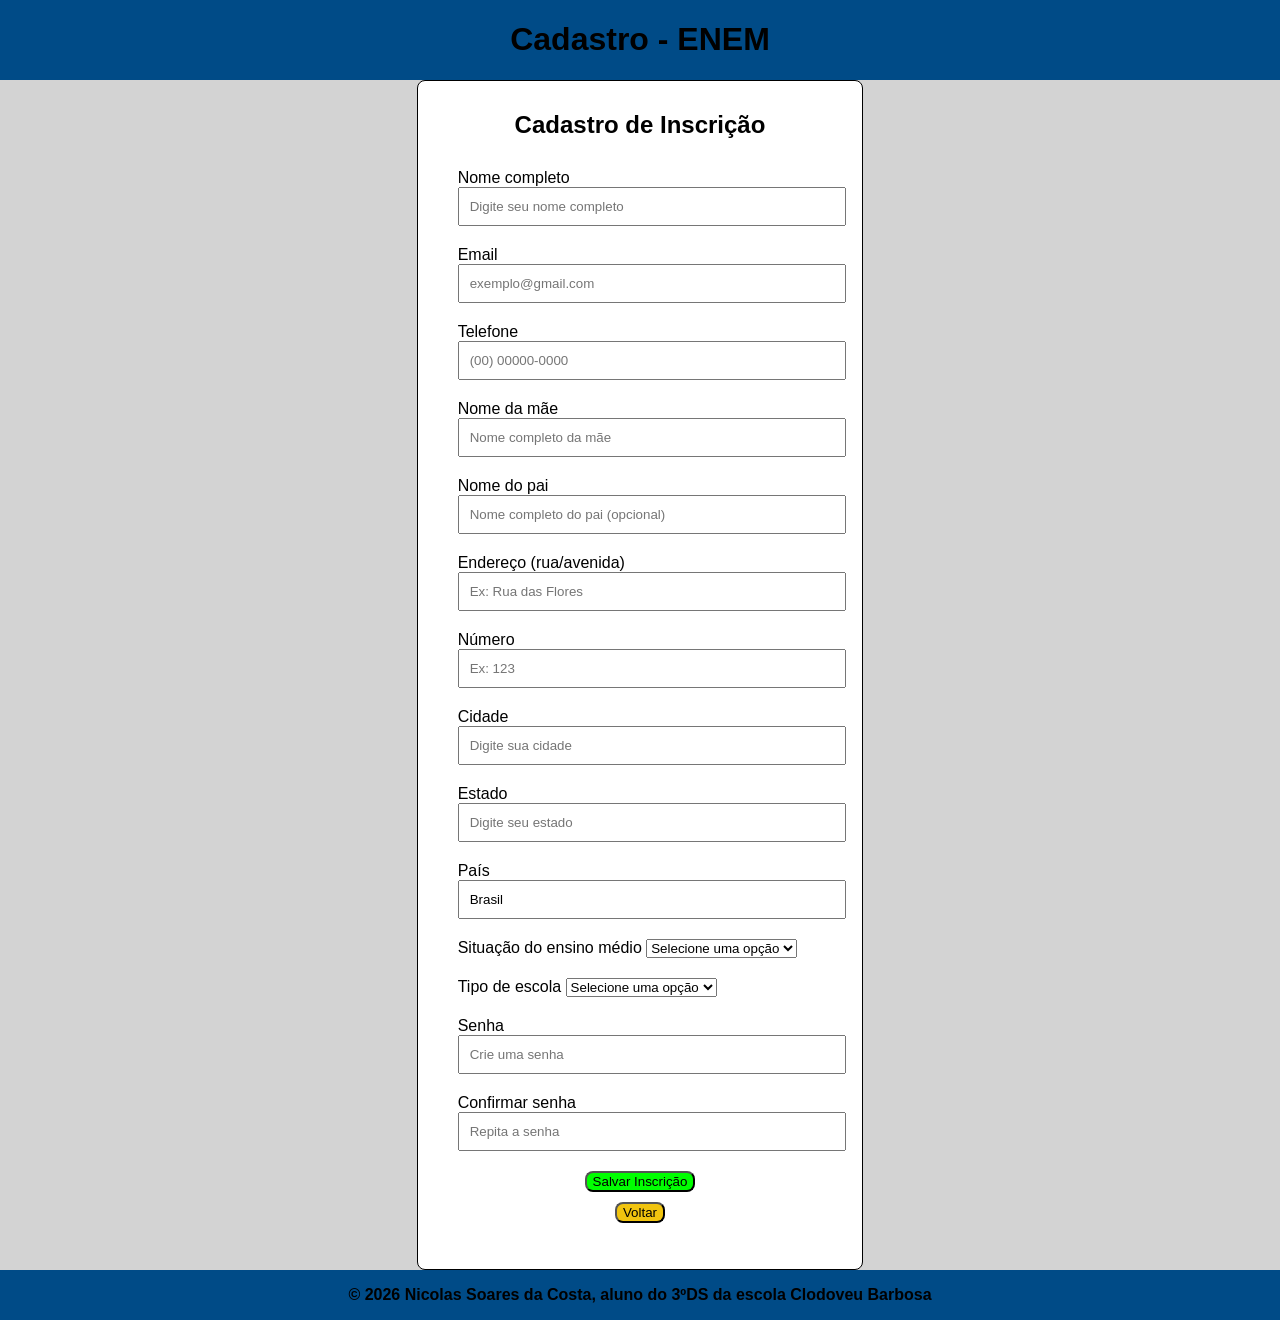
==== cadastro.html @ 23f127f5 "Criação de tela de login c/validação, e tela de cadastro s/validação ou s/script (não deu tempo)" ====
<!DOCTYPE html>
<html lang="pt-BR">
<head>
    <meta charset="UTF-8">
    <meta name="viewport" content="width=device-width, initial-scale=1.0">
    <title>Cadastro - Enem</title>
    <link rel="stylesheet" href="style.css">
</head>
<body>
    <header><h1><strong>Cadastro - ENEM</strong></h1></header>

    <div class="container">
        <h2 class="titulo">Cadastro de Inscrição</h2>
   
        <div class="campo-cadastro">
            <label for="nome-completo">Nome completo</label>
            <input type="text" id="nome-completo" placeholder="Digite seu nome completo" required>
        </div>
    
        <div class="campo-cadastro">
            <label for="email-cadastro">Email</label>
            <input type="email" id="email-cadastro" placeholder="exemplo@gmail.com" required>
        </div>
    
        <div class="campo-cadastro">
            <label for="telefone">Telefone</label>
            <input type="tel" id="telefone" placeholder="(00) 00000-0000" required>
        </div>
    
        <div class="campo-cadastro">
            <label for="nome-mae">Nome da mãe</label>
            <input type="text" id="nome-mae" placeholder="Nome completo da mãe" required>
        </div>
    
        <div class="campo-cadastro">
            <label for="nome-pai">Nome do pai</label>
            <input type="text" id="nome-pai" placeholder="Nome completo do pai (opcional)">
        </div>
    
        <div class="campo-cadastro">
            <label for="endereco">Endereço (rua/avenida)</label>
            <input type="text" id="endereco" placeholder="Ex: Rua das Flores" required>
        </div>
   
        <div class="campo-cadastro">
            <label for="numero">Número</label>
            <input type="text" id="numero" placeholder="Ex: 123" required>
        </div>
    
        <div class="campo-cadastro">
            <label for="cidade">Cidade</label>
            <input type="text" id="cidade" placeholder="Digite sua cidade" required>
        </div>
    
        <div class="campo-cadastro">
            <label for="estado">Estado</label>
            <input type="text" id="estado" placeholder="Digite seu estado" required>
        </div>
    
        <div class="campo-cadastro">
            <label for="pais">País</label>
            <input type="text" id="pais" placeholder="Ex: Brasil" value="Brasil" required>
        </div>
    
        <div class="campo-cadastro">
            <label for="situacao-ensino">Situação do ensino médio</label>
            <select id="situacao-ensino" required>
                <option value="" disabled selected>Selecione uma opção</option>
                <option value="concluido">Já concluí</option>
                <option value="cursando">Estou cursando</option>
            </select>
        </div>
    
        <div class="campo-cadastro">
            <label for="tipo-escola">Tipo de escola</label>
            <select id="tipo-escola" required>
                <option value="" disabled selected>Selecione uma opção</option>
                <option value="publica">Pública</option>
                <option value="privada">Privada</option>
            </select>
        </div>
    
        <div class="campo-cadastro">
            <label for="senha-cadastro">Senha</label>
            <input type="password" id="senha-cadastro" placeholder="Crie uma senha" required>
        </div>
    
        <div class="campo-cadastro">
            <label for="confirma-senha">Confirmar senha</label>
            <input type="password" id="confirma-senha" placeholder="Repita a senha" required>
        </div>
    
        <button class="btn-salvar" onclick="salvarInscricao()">Salvar Inscrição</button>
        <button class="btn-voltar" onclick="history.back()">Voltar</button>
    
        <div id="error-cadastro" class="error-message"><p></p></div>
    </div>    

    <footer class="rodape">
        <p><strong>© 2026 Nicolas Soares da Costa, aluno do 3ºDS da escola Clodoveu Barbosa</strong></p>
    </footer>
    <script src="script.js"></script>
</body>
</html>
---- style.css ----
*{
    font-family: 'Roboto', sans-serif;
}

body{
    margin: 0;
    display: flex;
    flex-direction: column;
    min-height: 100vh;
    background-color: #d3d3d3;
}

header{
    background-color: #004b87;
    display: flex;
    justify-content: center;
}

input{
    width: 100%;
    padding: 10px;
}

.campo-cadastro{
    padding: 10px;
}

.btn-login{
    background-color: #00FF00;
    border-radius: 8px;
    align-self: center;
    margin-top: 10px;
    margin-bottom: 10px;
}

.btn-salvar{
    background-color: #00FF00;
    border-radius: 8px;
    align-self: center;
    margin-top: 10px;
}

.btn-voltar{
    background-color: #f1c40f;
    border-radius: 8px;
    align-self: center;
    margin-top: 10px;
}

a{
    align-self: center;
}

.container{
    background-color: white;
    border: 1px solid #000;
    border-radius: 8px;
    padding: 30px;
    margin: auto;
    max-width: 4000px;
    flex-direction: column;
    display: flex;
}

.rodape{
    background-color: #004b87;
    text-align: center;
    margin-top: auto;   
}

.titulo{
    align-self: center;
    margin-top: 0;
}

.error-resposta {
    color: #ff0000;
    font-size: 8px;
    margin-top: 8px;
    text-align: center;
}
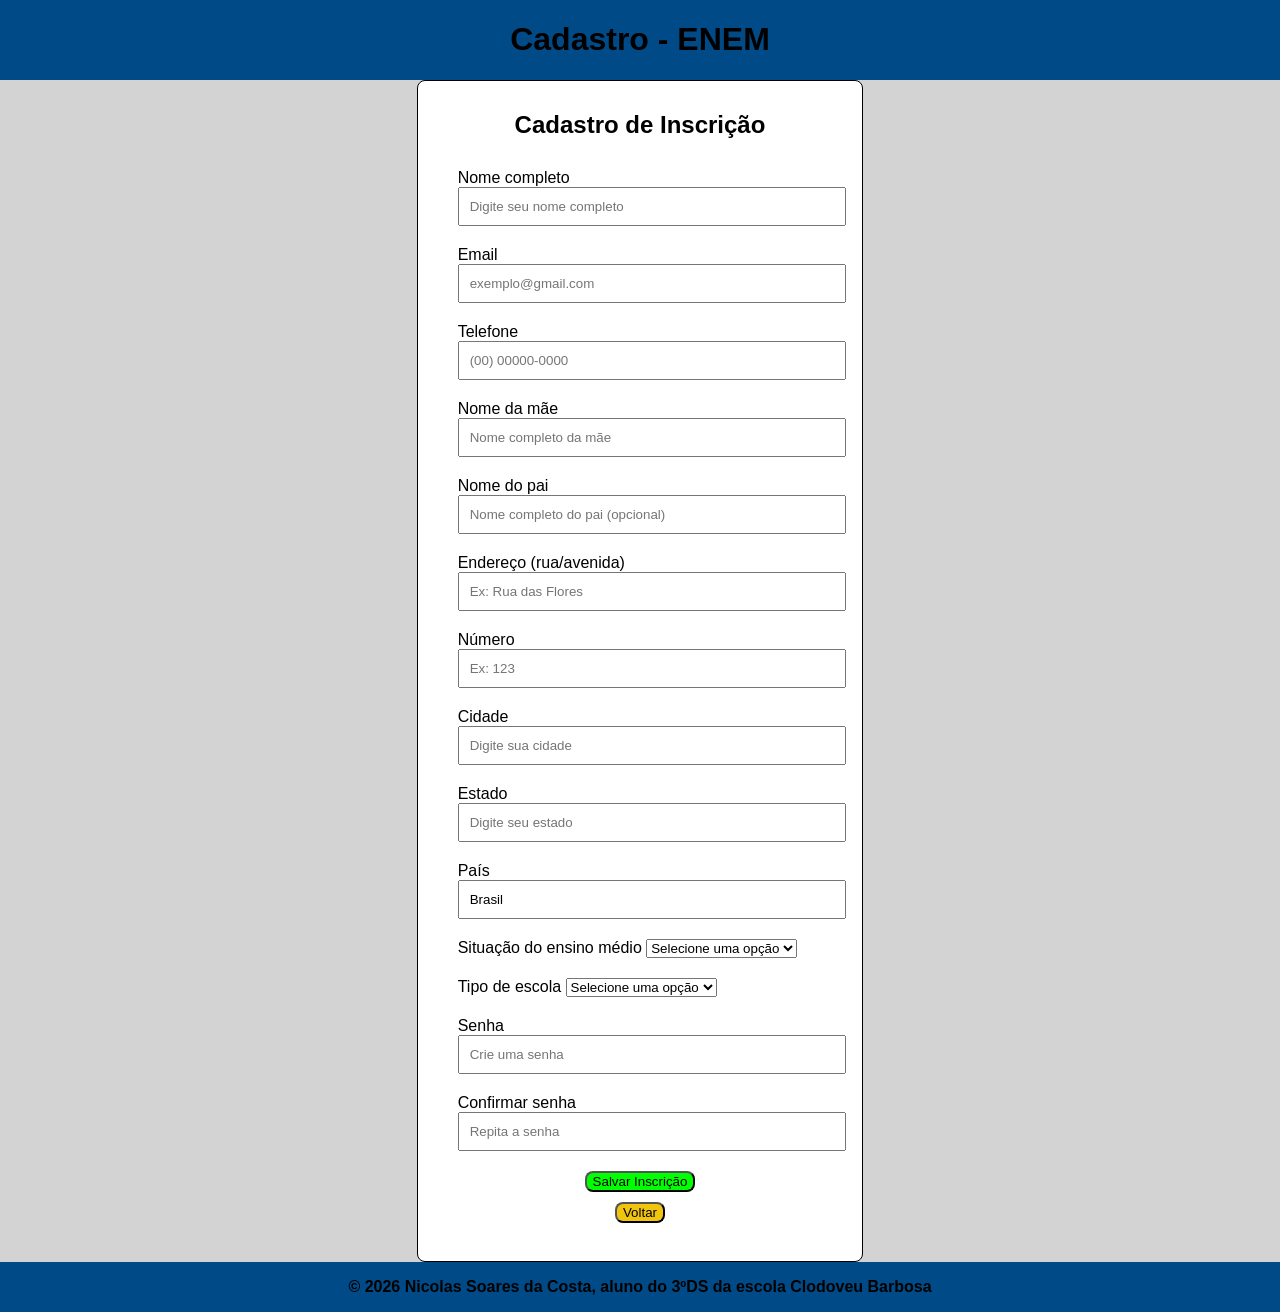
==== commit f9db5038: "Tentativa (em pouco tempo) para colocar validação na segunda tela" ====
--- a/cadastro.html
+++ b/cadastro.html
@@ -93,7 +93,7 @@
         <button class="btn-salvar" onclick="salvarInscricao()">Salvar Inscrição</button>
         <button class="btn-voltar" onclick="history.back()">Voltar</button>
     
-        <div id="error-cadastro" class="error-message"><p></p></div>
+        <div id="error-cadastro" class="error-message"><p class="error-resposta"></p></div>
     </div>    
 
     <footer class="rodape">
